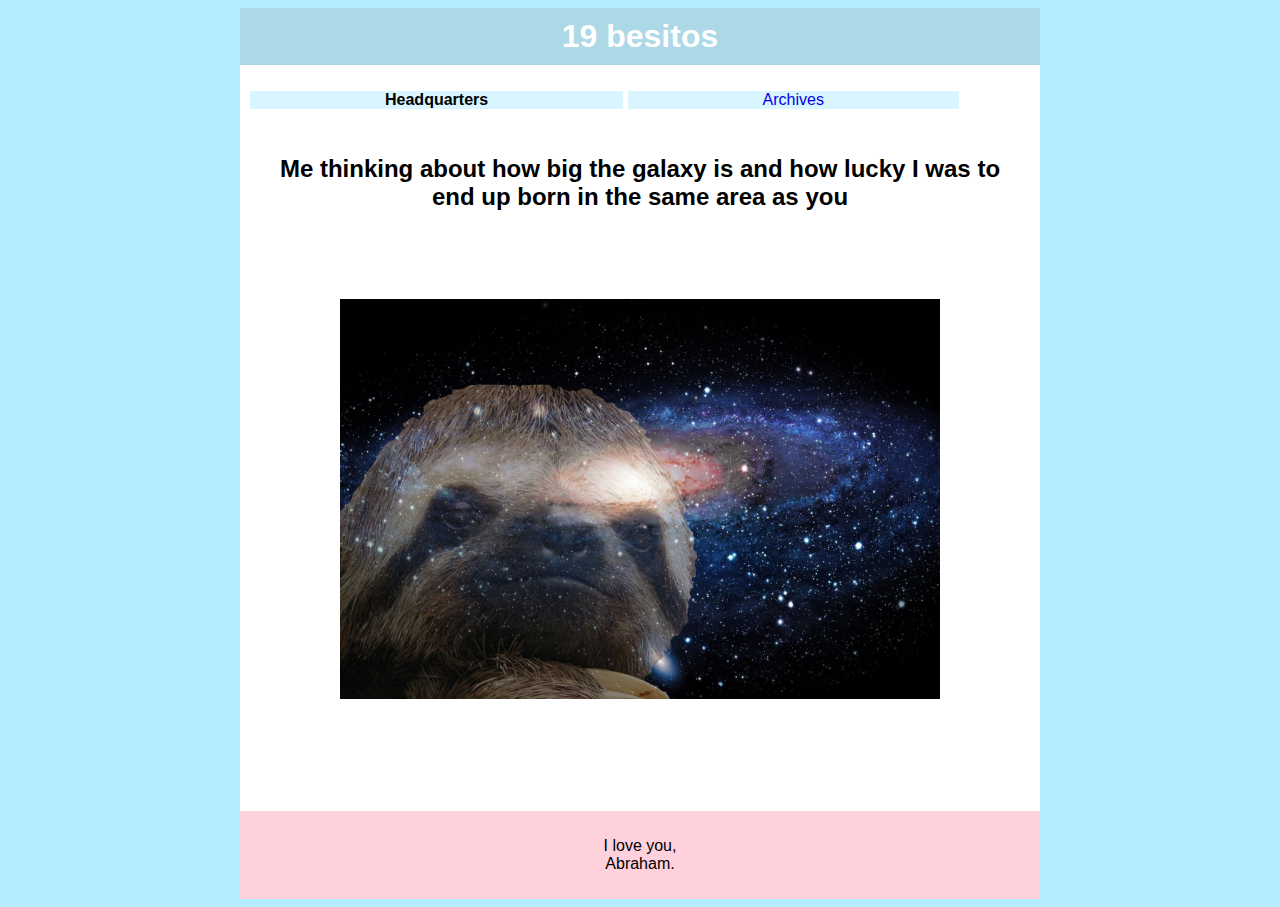
==== index.html @ 727ac32e "213" ====
<!DOCTYPE html>
<html>
	<head>
	<link rel="stylesheet" type="text/css" href="style.css" />
	<title>
		muah!
	</title>
	<link rel="shortcut icon" type="image/png" href="shortcut.png"> 
	</head>
	<body>
		<div id="container">
		     <div id="header">
		           <h1>19 besitos</h1>
		     </div>
		     <div id="content">
				<div id="nav">
			
				<ul>
				<li> <a class="selected href="">Headquarters</a></li>
				<li> <a href="archives">Archives</a> </li>
				</ul>
				 </div>

		     </div>
		    
			 <div id="main">
			 	<h2>Me thinking about how big the galaxy is and how lucky I was to end up born in the same area as you</h2> <br />
			 	<p>
					<br /><br />
					
						  <body>
						  	 <br />
						  	<img src="content/sloth.jpg" alt="kermit" width="600" height="400"> <br />
						  </body>
			
			 	</p>


			 	<br /><br /><br /><br />
			 </div>
	             <div id="footer">
			<p>
				I love you, <br>
				Abraham. <br>
			</p>
		        </div>
		</div>
</body>
</html>
---- style.css ----
body {
	background-color: #b3ecff;
	font-family: Verdana, Palatino, Sans-Serif;
}

a {
	text-decoration: none;
}

a :hover {
	color: #ffd1dc;
	transition: 0.5s;
}

h1, h2 {
	margin: 0;
	text-align: center;
}

#container {
	background-color: white;
	width: 800px;
	margin-left: auto;
	margin-right: auto;

}


#header {

	background-color: #ADD8E6;
	color: white;
	text-align: center;
	padding: 10px;
}

#content {
	padding: 10px;
}


#main {
	width= 300px;
	text-align: center;
	padding: 20px;
}

#deadlist {
	width = 300px;
	text-align: center;
	padding: 20px;
}

#footer {
	clear: both;
	padding: 10px;
	background-color: #ffd1dc;
	text-align: center
}

#nav ul {
	list-style-type: none;
	padding: 0;
}


#nav .selected {
	font-weight: bold;
}

li {
	display: inline-block;
	padding: 0px 135px;
	background-color: #d9f5ff;
}
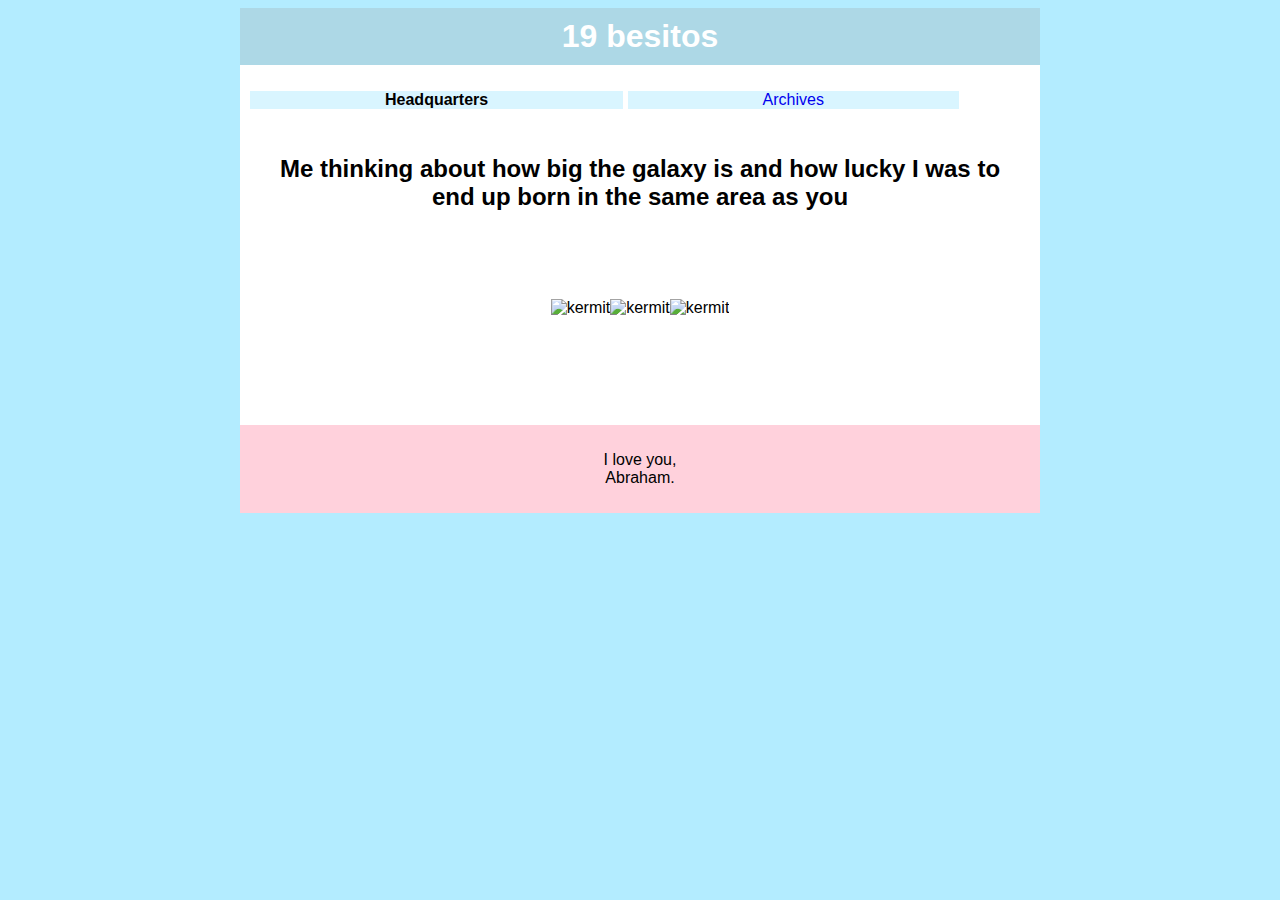
==== commit 1c02c1d2: "as" ====
--- a/index.html
+++ b/index.html
@@ -29,8 +29,8 @@
 					<br /><br />
 					
 						  <body>
-						  	 <br />
-						  	<img src="content/sloth.jpg" alt="kermit" width="600" height="400"> <br />
+						  	<br />
+						  	<img src="content/pass.png" alt="kermit" width="602" height="300"><img src="content/the.jpg" alt="kermit" width="700" height="500"><img src="content/house.png" alt="kermit" width="750" height="400">
 						  </body>
 			
 			 	</p>
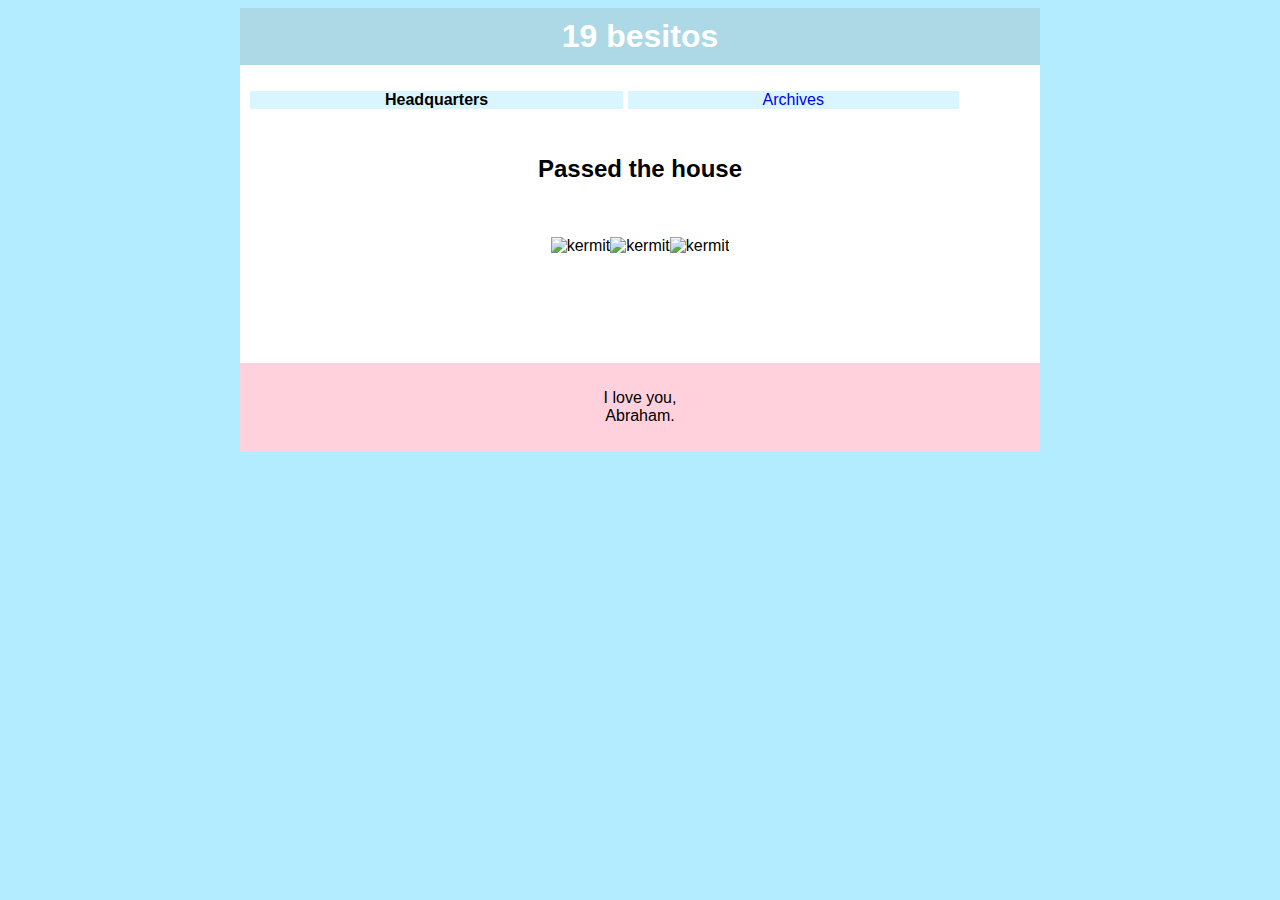
==== commit 02df51e1: "Update index.html" ====
--- a/index.html
+++ b/index.html
@@ -24,8 +24,7 @@
 		     </div>
 		    
 			 <div id="main">
-			 	<h2>Me thinking about how big the galaxy is and how lucky I was to end up born in the same area as you</h2> <br />
-			 	<p>
+			 	<h2>Passed the house</h2>
 					<br /><br />
 					
 						  <body>
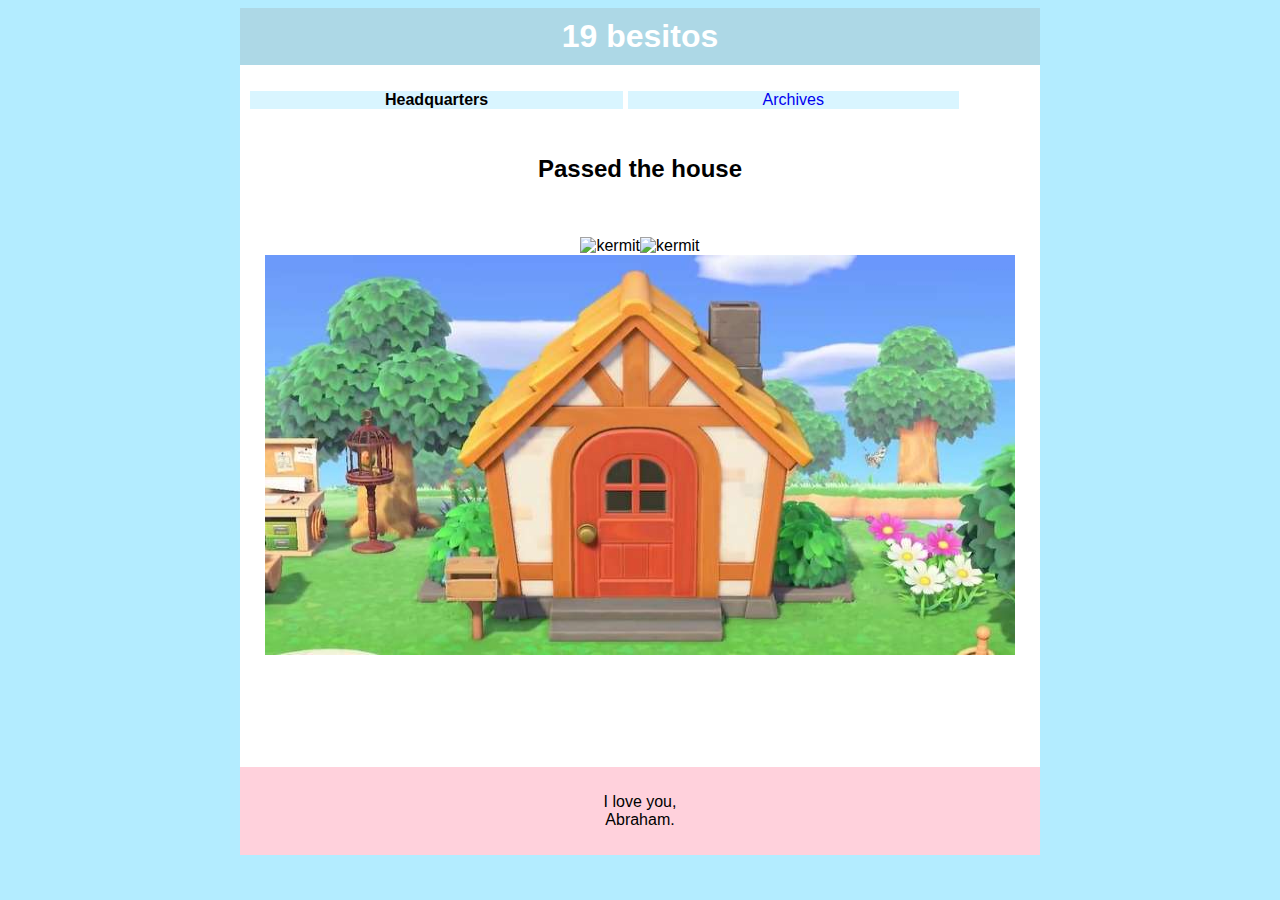
==== commit b8a8bcef: "Update index.html" ====
--- a/index.html
+++ b/index.html
@@ -29,7 +29,7 @@
 					
 						  <body>
 						  	<br />
-						  	<img src="content/pass.png" alt="kermit" width="602" height="300"><img src="content/the.jpg" alt="kermit" width="700" height="500"><img src="content/house.png" alt="kermit" width="750" height="400">
+						  	<img src="content/pass.png" alt="kermit" width="602" height="300"><img src="content/the.jpg" alt="kermit" width="700" height="500"><img src="content/house.jpg" alt="kermit" width="750" height="400">
 						  </body>
 			
 			 	</p>
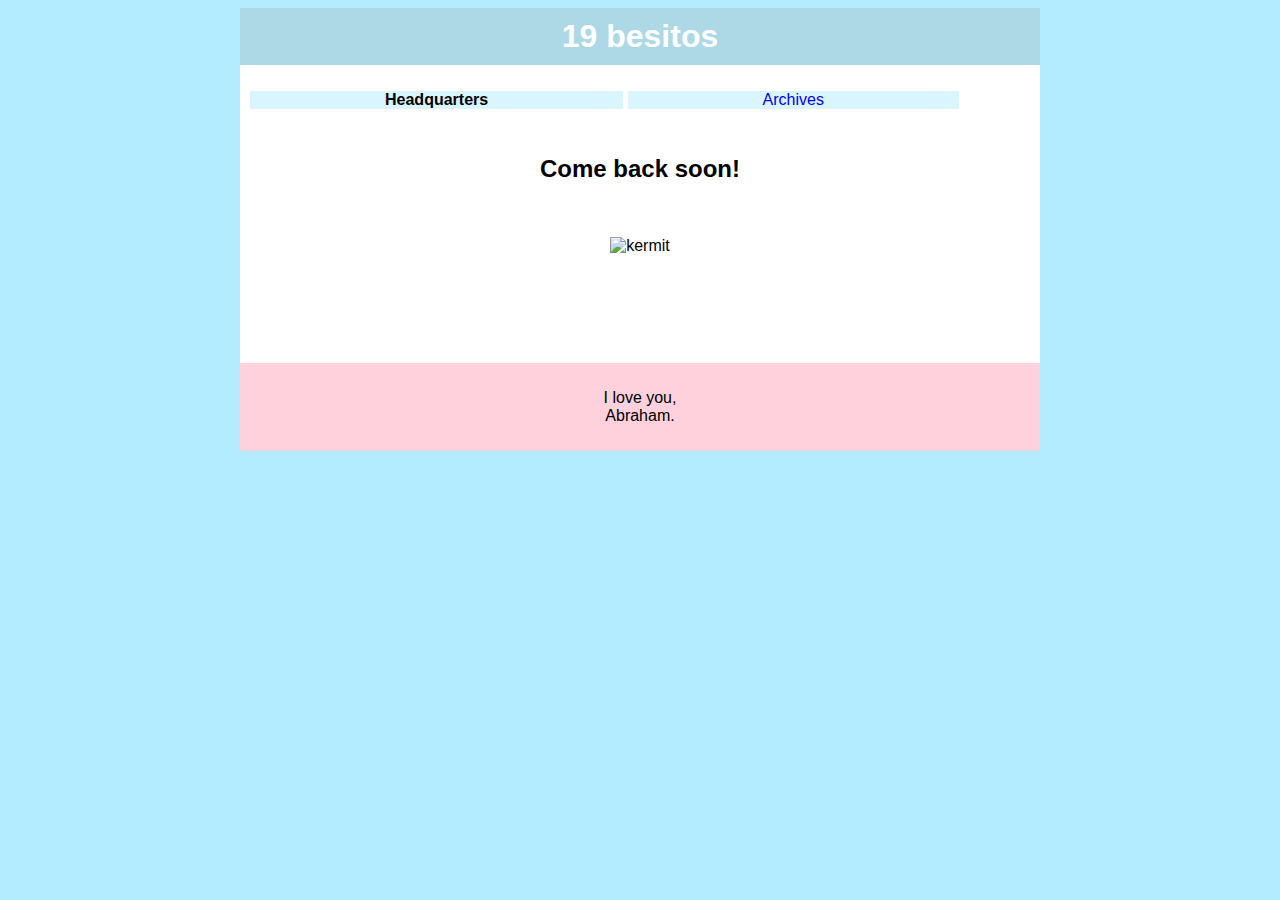
==== commit ee7d4697: "m" ====
--- a/index.html
+++ b/index.html
@@ -24,12 +24,12 @@
 		     </div>
 		    
 			 <div id="main">
-			 	<h2>Passed the house</h2>
+			 	<h2>Come back soon!</h2>
 					<br /><br />
 					
 						  <body>
 						  	<br />
-						  	<img src="content/pass.png" alt="kermit" width="602" height="300"><img src="content/the.jpg" alt="kermit" width="700" height="500"><img src="content/house.jpg" alt="kermit" width="750" height="400">
+						  	<img src="content/chill.png" alt="kermit" width="602" height="300">
 						  </body>
 			
 			 	</p>
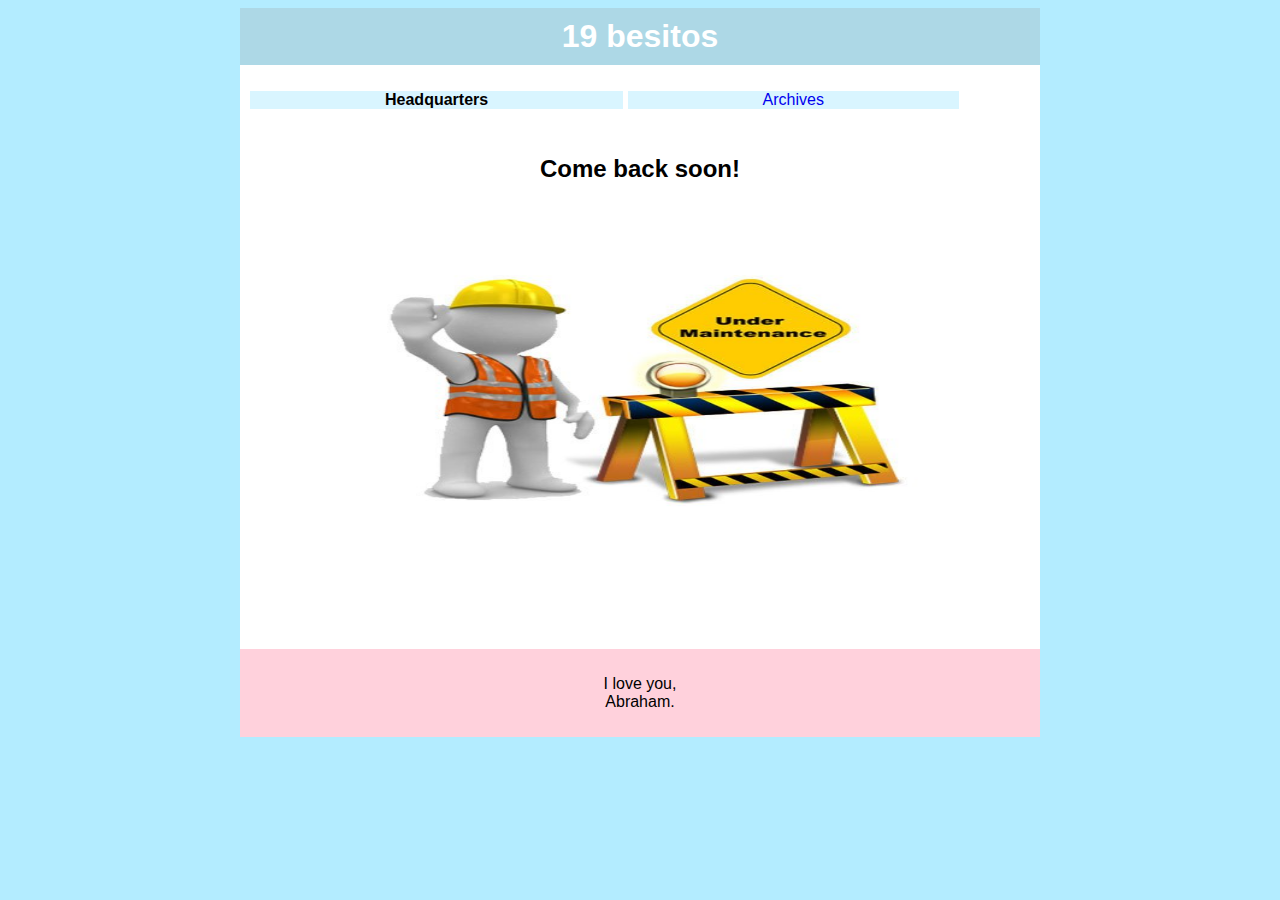
==== commit 8d02d2dc: "Update index.html" ====
--- a/index.html
+++ b/index.html
@@ -29,7 +29,7 @@
 					
 						  <body>
 						  	<br />
-						  	<img src="content/chill.png" alt="kermit" width="602" height="300">
+						  	<img src="content/chill.jpg" alt="kermit" width="602" height="300">
 						  </body>
 			
 			 	</p>
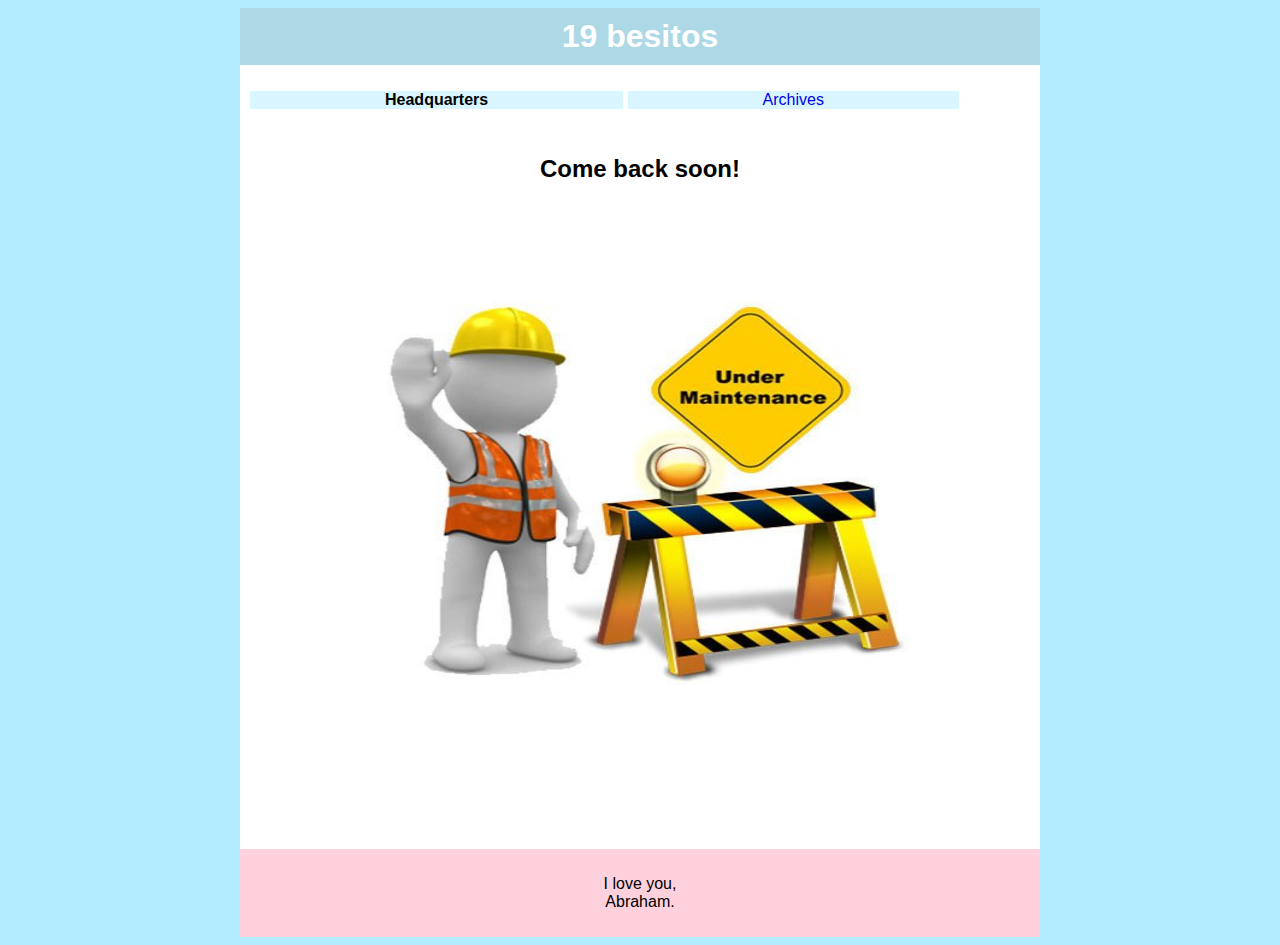
==== commit 880b5577: "Update index.html" ====
--- a/index.html
+++ b/index.html
@@ -29,7 +29,7 @@
 					
 						  <body>
 						  	<br />
-						  	<img src="content/chill.jpg" alt="kermit" width="602" height="300">
+						  	<img src="content/chill.jpg" alt="kermit" width="602" height="500">
 						  </body>
 			
 			 	</p>
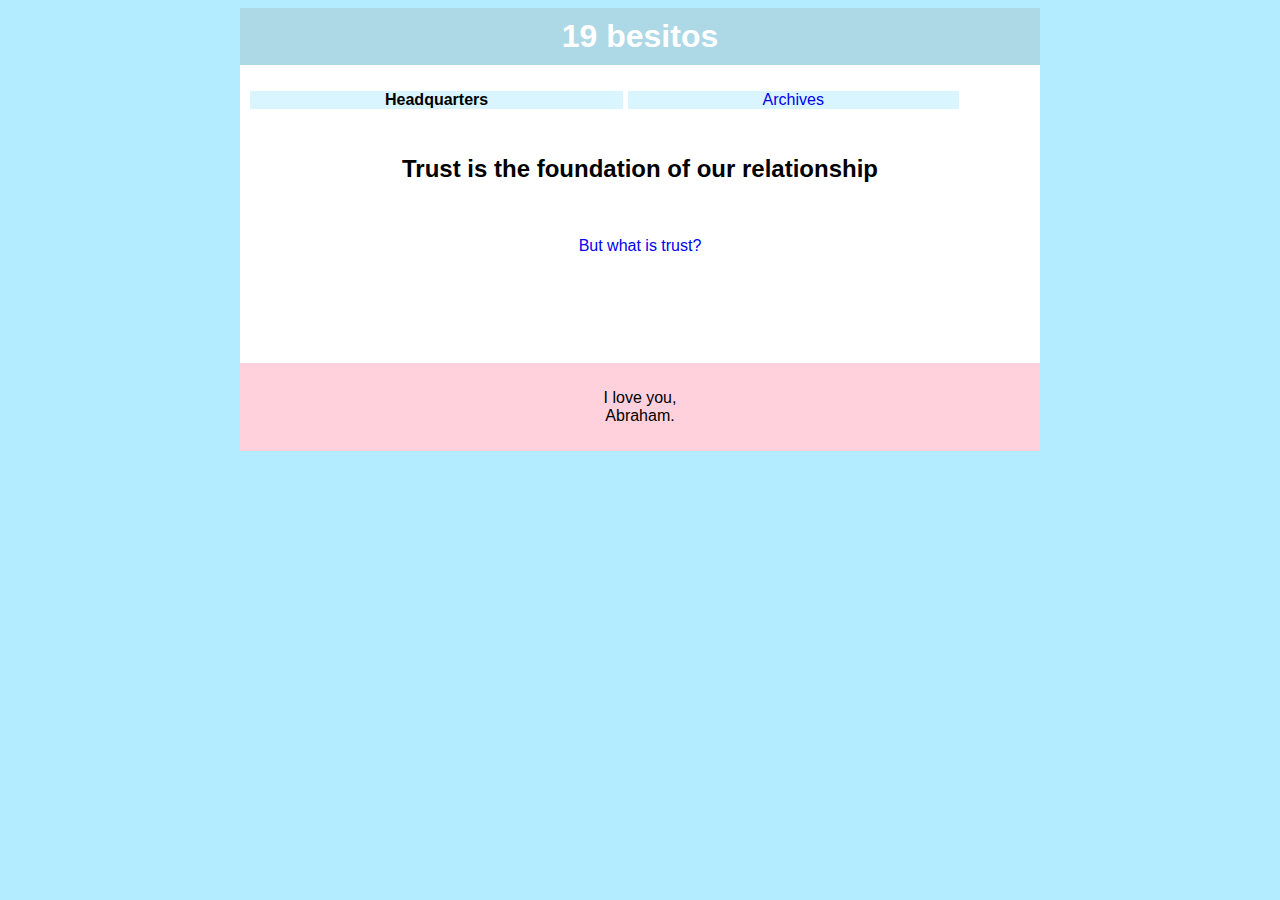
==== commit b69ec4d5: "Update index.html" ====
--- a/index.html
+++ b/index.html
@@ -24,12 +24,13 @@
 		     </div>
 		    
 			 <div id="main">
-			 	<h2>Come back soon!</h2>
+			 	<h2>Trust is the foundation of our relationship</h2>
 					<br /><br />
 					
 						  <body>
 						  	<br />
-						  	<img src="content/chill.jpg" alt="kermit" width="602" height="500">
+						  	
+							 <a href="https://ncase.me/trust/">But what is trust?</a> 
 						  </body>
 			
 			 	</p>
